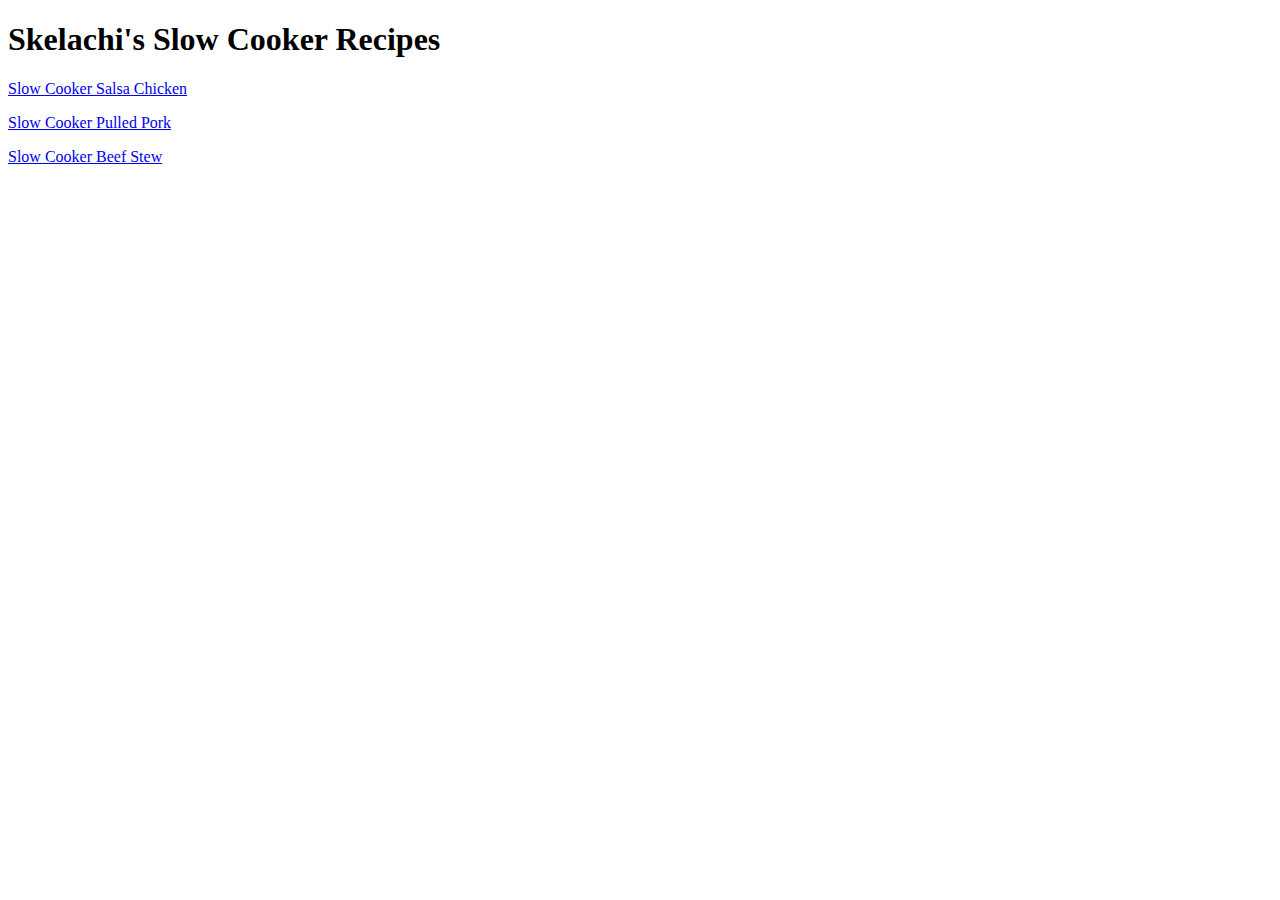
==== index.html @ 45a0b214 "Updated title on index" ====
<!DOCTYPE html>
<html lang="en">
<head>
    <meta charset="UTF-8">
    <meta http-equiv="X-UA-Compatible" content="IE=edge">
    <meta name="viewport" content="width=<device-width>, initial-scale=1.0">
    <title>Skelachi's Slow Cooker Recipes</title>
</head>
<body>
    <h1>Skelachi's Slow Cooker Recipes</h1>

    
    <a href="./recipes/salsa-chicken.html">Slow Cooker Salsa Chicken</a>
    <p></p>
    <a href="./recipes/pulled-pork.html">Slow Cooker Pulled Pork</a>
    <p></p>
    <a href="./recipes/beef-stew.html">Slow Cooker Beef Stew</a>
    <p></p>
    
</body>
</html>
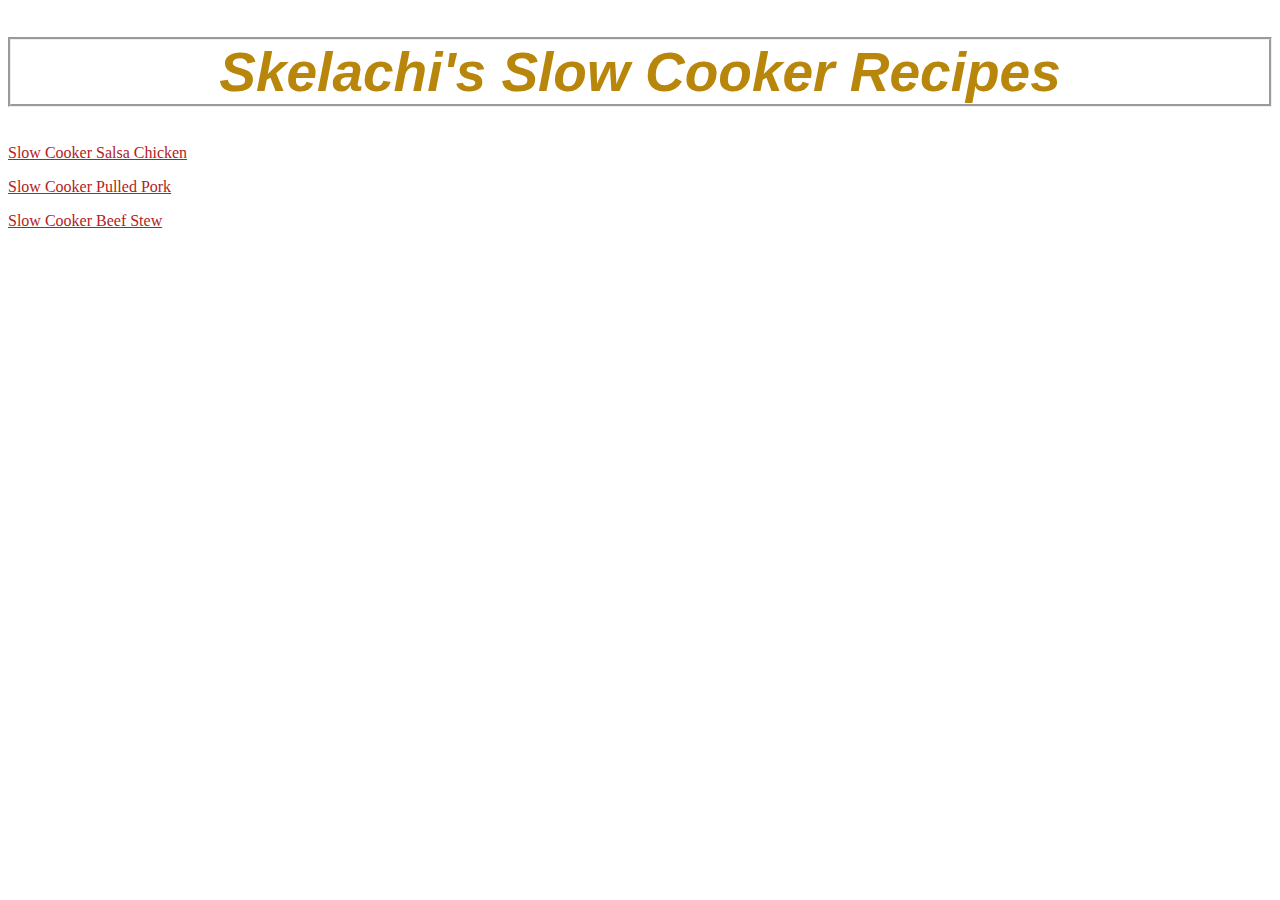
==== commit 6c79644c: "Added Style Sheets" ====
--- a/index.html
+++ b/index.html
@@ -5,16 +5,17 @@
     <meta http-equiv="X-UA-Compatible" content="IE=edge">
     <meta name="viewport" content="width=<device-width>, initial-scale=1.0">
     <title>Skelachi's Slow Cooker Recipes</title>
+    <link rel="stylesheet" href="styles.css">
 </head>
 <body>
-    <h1>Skelachi's Slow Cooker Recipes</h1>
+    <h1 class="header">Skelachi's Slow Cooker Recipes</h1>
 
     
-    <a href="./recipes/salsa-chicken.html">Slow Cooker Salsa Chicken</a>
+    <a href="./recipes/salsa-chicken.html" class="main-recipe">Slow Cooker Salsa Chicken</a>
     <p></p>
-    <a href="./recipes/pulled-pork.html">Slow Cooker Pulled Pork</a>
+    <a href="./recipes/pulled-pork.html" class="main-recipe">Slow Cooker Pulled Pork</a>
     <p></p>
-    <a href="./recipes/beef-stew.html">Slow Cooker Beef Stew</a>
+    <a href="./recipes/beef-stew.html" class="main-recipe">Slow Cooker Beef Stew</a>
     <p></p>
     
 </body>
--- a/styles.css
+++ b/styles.css
@@ -0,0 +1,13 @@
+.header{
+    border-style: groove;
+    color: darkgoldenrod;
+    font-family: Verdana, Geneva, Tahoma, sans-serif;
+    text-align: center;
+    font-style: oblique;
+    font-size: 55px;
+}
+
+.main-recipe{
+    color: firebrick;
+    font-family: Georgia, 'Times New Roman', Times, serif;
+}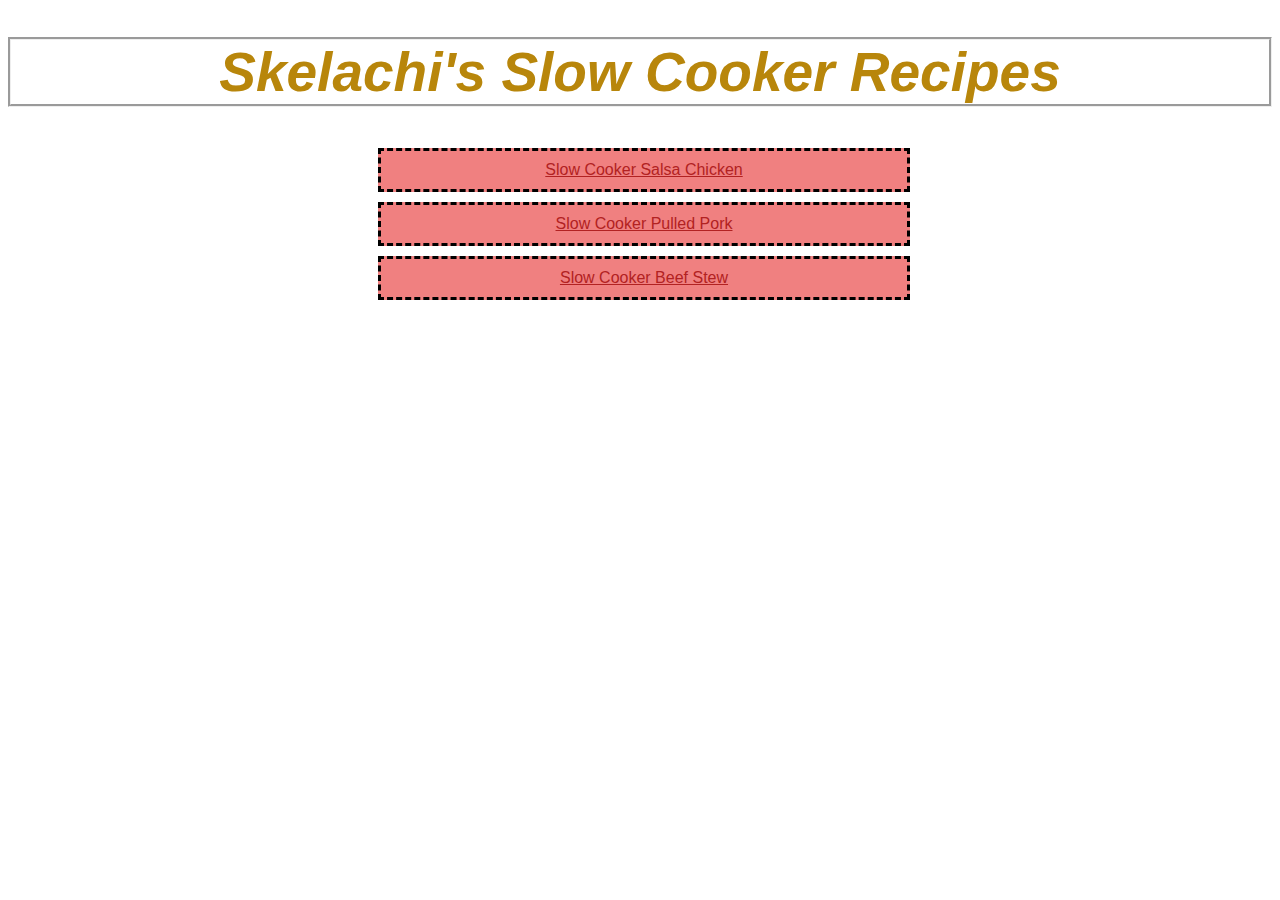
==== commit 2ee7c719: "Added CSS to index" ====
--- a/index.html
+++ b/index.html
@@ -9,14 +9,12 @@
 </head>
 <body>
     <h1 class="header">Skelachi's Slow Cooker Recipes</h1>
+<div class="Box">
+    <a class="FrontPage1" href="./recipes/salsa-chicken.html" > Slow Cooker Salsa Chicken</a>
+    <a class="FrontPage2"href="./recipes/pulled-pork.html"> Slow Cooker Pulled Pork</a>
+    <a class="FrontPage3"href="./recipes/beef-stew.html">Slow Cooker Beef Stew </a>
+</div>
 
-    
-    <a href="./recipes/salsa-chicken.html" class="main-recipe">Slow Cooker Salsa Chicken</a>
-    <p></p>
-    <a href="./recipes/pulled-pork.html" class="main-recipe">Slow Cooker Pulled Pork</a>
-    <p></p>
-    <a href="./recipes/beef-stew.html" class="main-recipe">Slow Cooker Beef Stew</a>
-    <p></p>
     
 </body>
 </html>--- a/styles.css
+++ b/styles.css
@@ -7,7 +7,58 @@
     font-size: 55px;
 }
 
-.main-recipe{
+div.Box {
+    display: block;
+    margin:auto;
+    border: 3px black;
+    padding: 4px;
+    width: 100%;
+
+}
+a.FrontPage1{
+    display: block;
+    padding: 10px;
+    width: 40%;
     color: firebrick;
-    font-family: Georgia, 'Times New Roman', Times, serif;
-}+    background-color: lightcoral;
+    font-family:Arial, Helvetica, sans-serif;
+    text-align: center;
+    border: 3px black;
+    border-style: dashed;
+    margin: auto;
+    margin-bottom: 10px;
+
+
+
+
+}
+
+a.FrontPage2{
+    display: block;
+    padding: 10px;
+    width: 40%;
+    color: firebrick;
+    background-color: lightcoral;
+    font-family:Arial, Helvetica, sans-serif;
+    text-align: center;
+    border: 3px black;
+    border-style: dashed;
+    margin: auto;
+    margin-bottom: 10px;
+
+}
+
+a.FrontPage3{
+    display: block;
+    padding: 10px;
+    width: 40%;
+    color: firebrick;
+    background-color: lightcoral;
+    font-family:Arial, Helvetica, sans-serif;
+    text-align: center;
+    border: 3px black;
+    border-style: dashed;
+    margin: auto;
+
+}
+
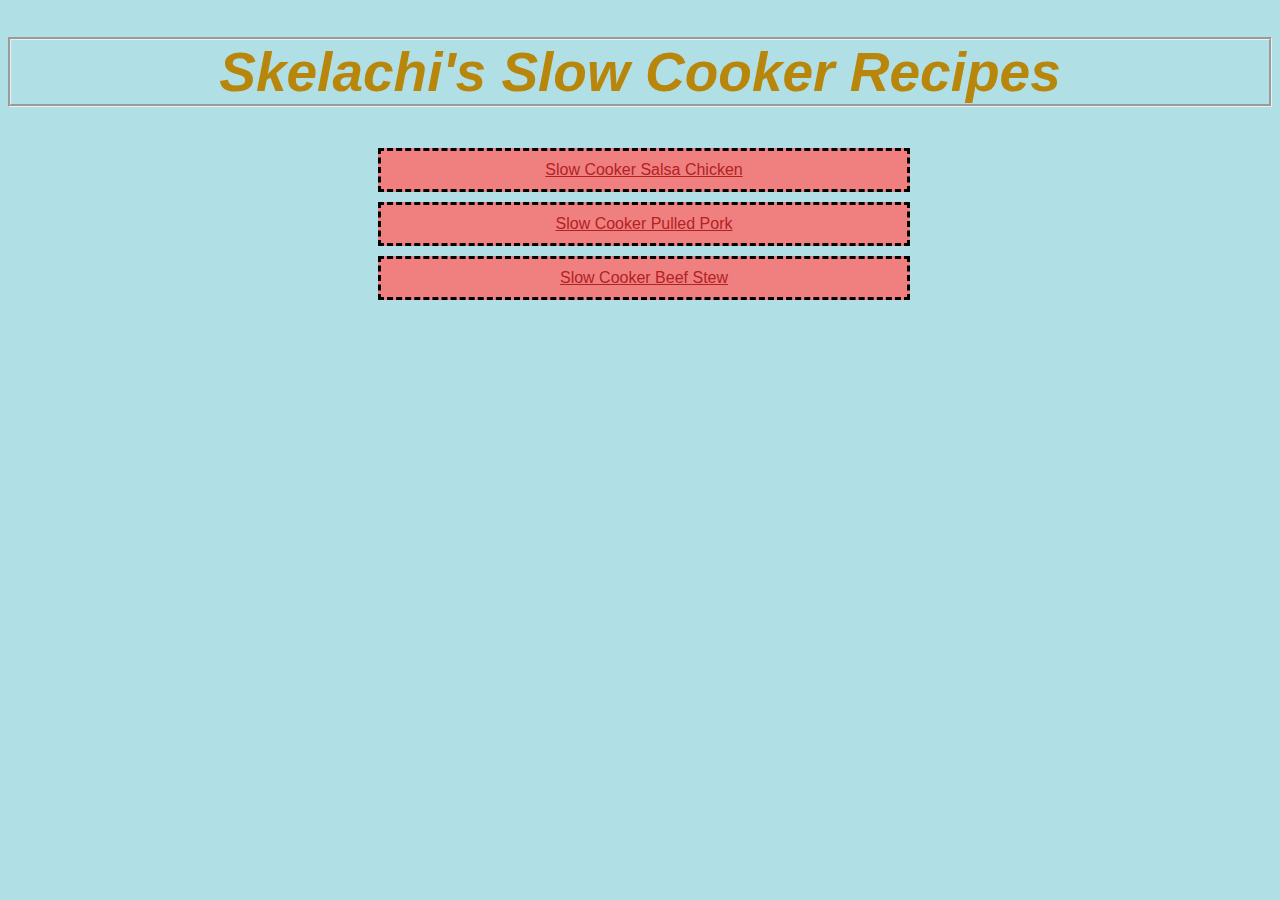
==== commit 2d99fbfa: "Added background color to all pages" ====
--- a/index.html
+++ b/index.html
@@ -7,7 +7,7 @@
     <title>Skelachi's Slow Cooker Recipes</title>
     <link rel="stylesheet" href="styles.css">
 </head>
-<body>
+<body style="background-color:powderblue ;">
     <h1 class="header">Skelachi's Slow Cooker Recipes</h1>
 <div class="Box">
     <a class="FrontPage1" href="./recipes/salsa-chicken.html" > Slow Cooker Salsa Chicken</a>
--- a/styles.css
+++ b/styles.css
@@ -15,6 +15,7 @@
     width: 100%;
 
 }
+
 a.FrontPage1{
     display: block;
     padding: 10px;
